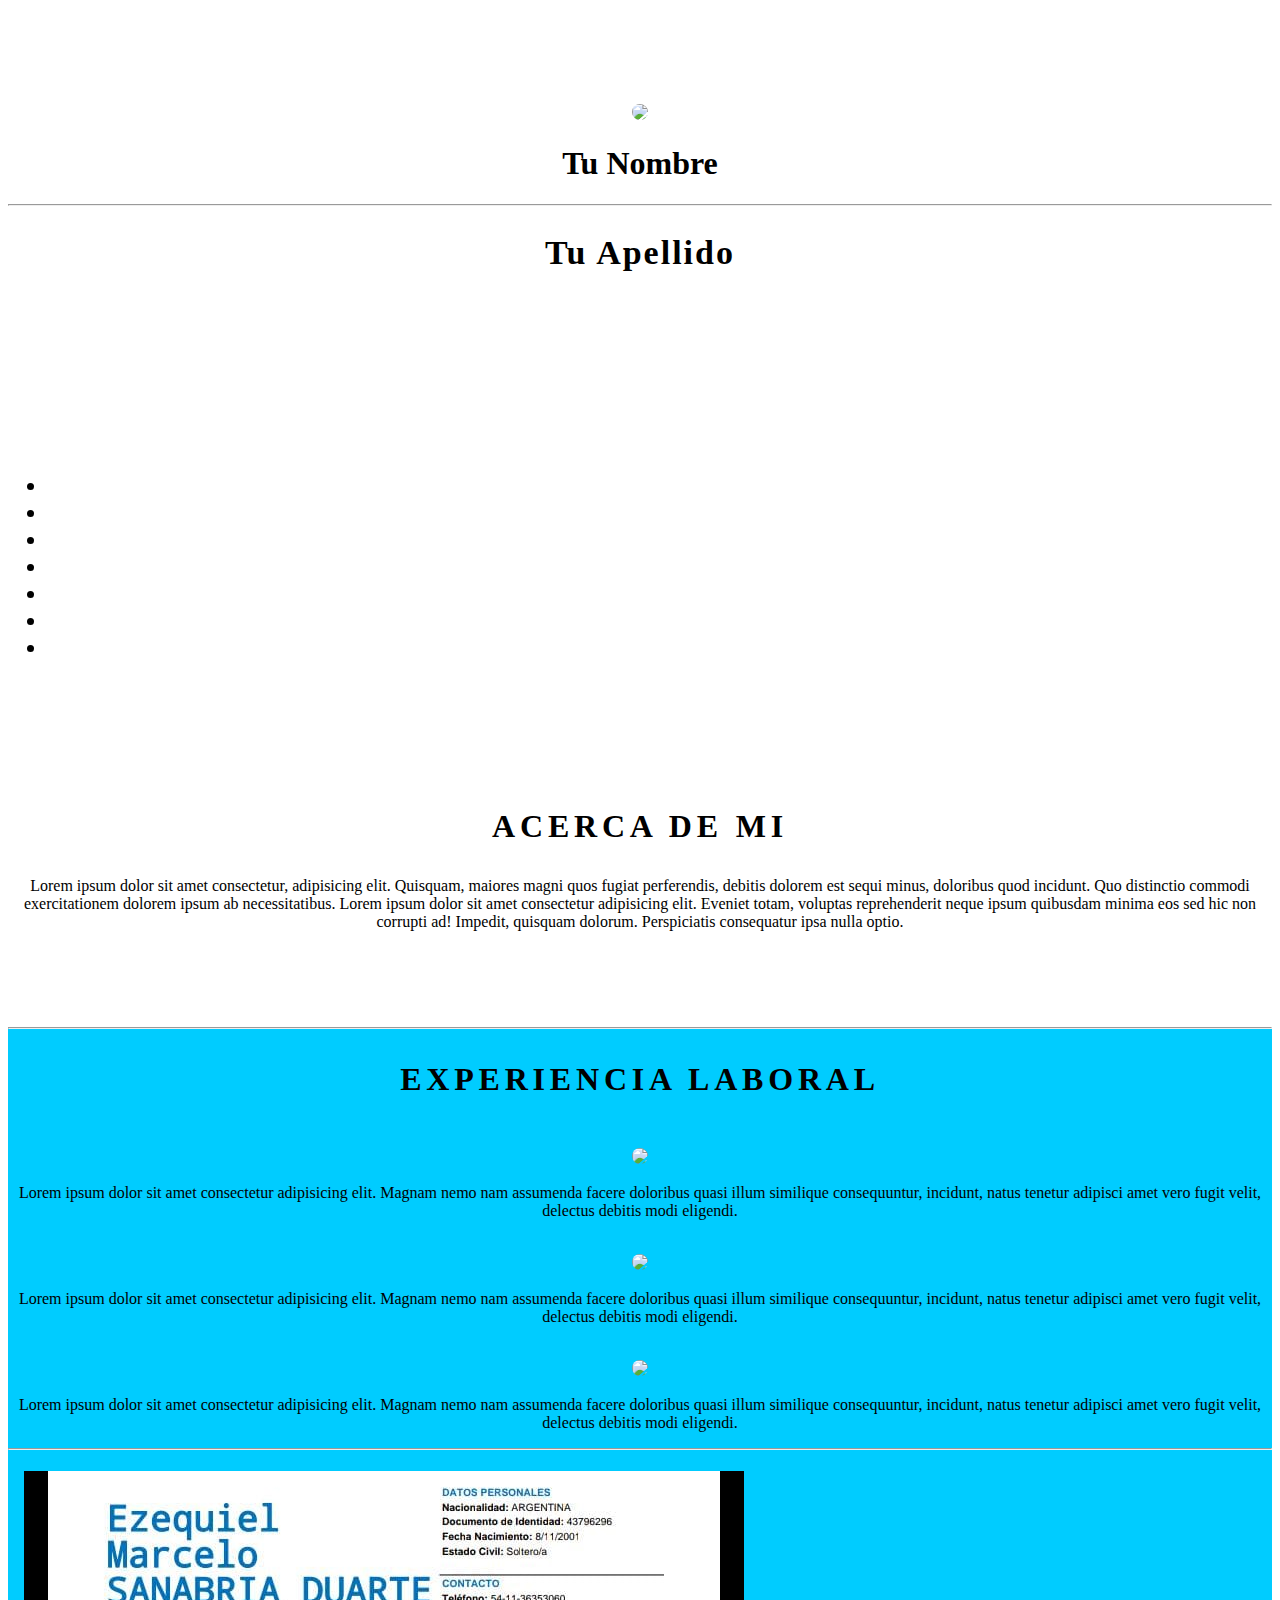
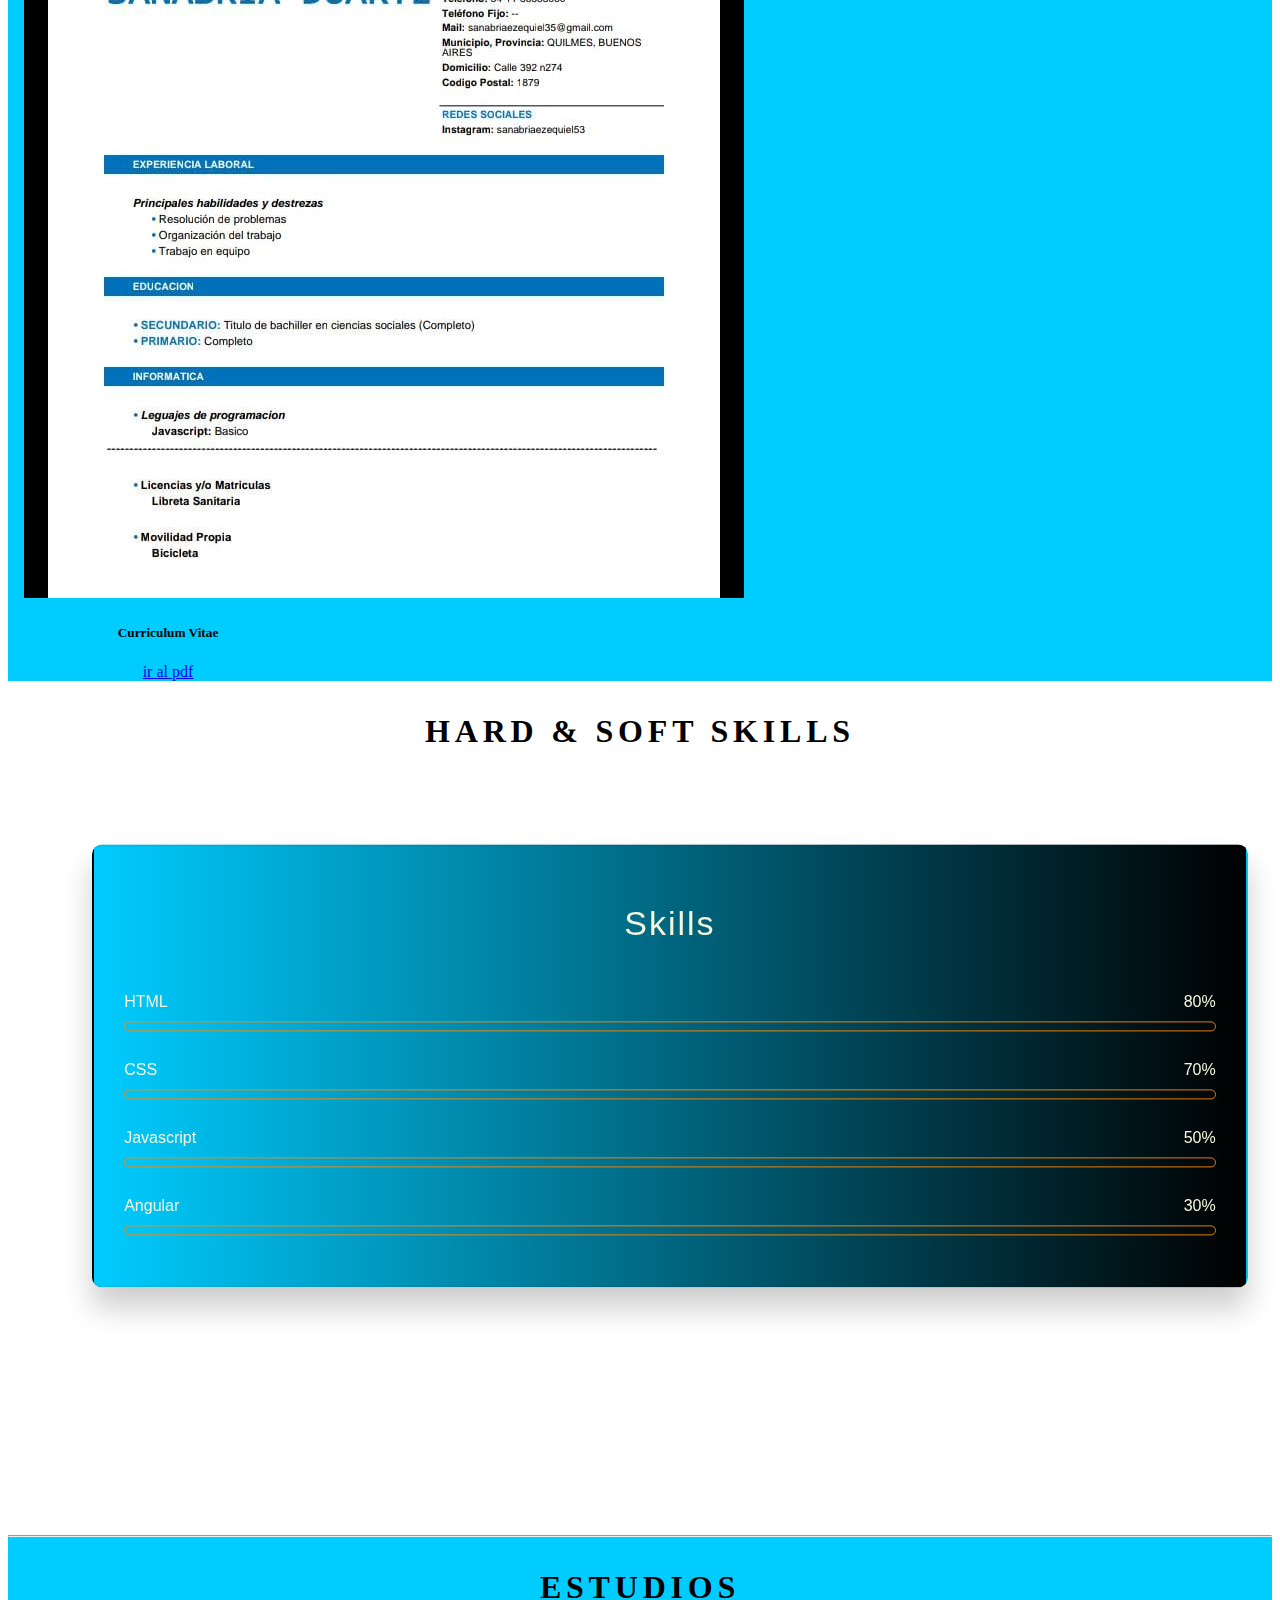
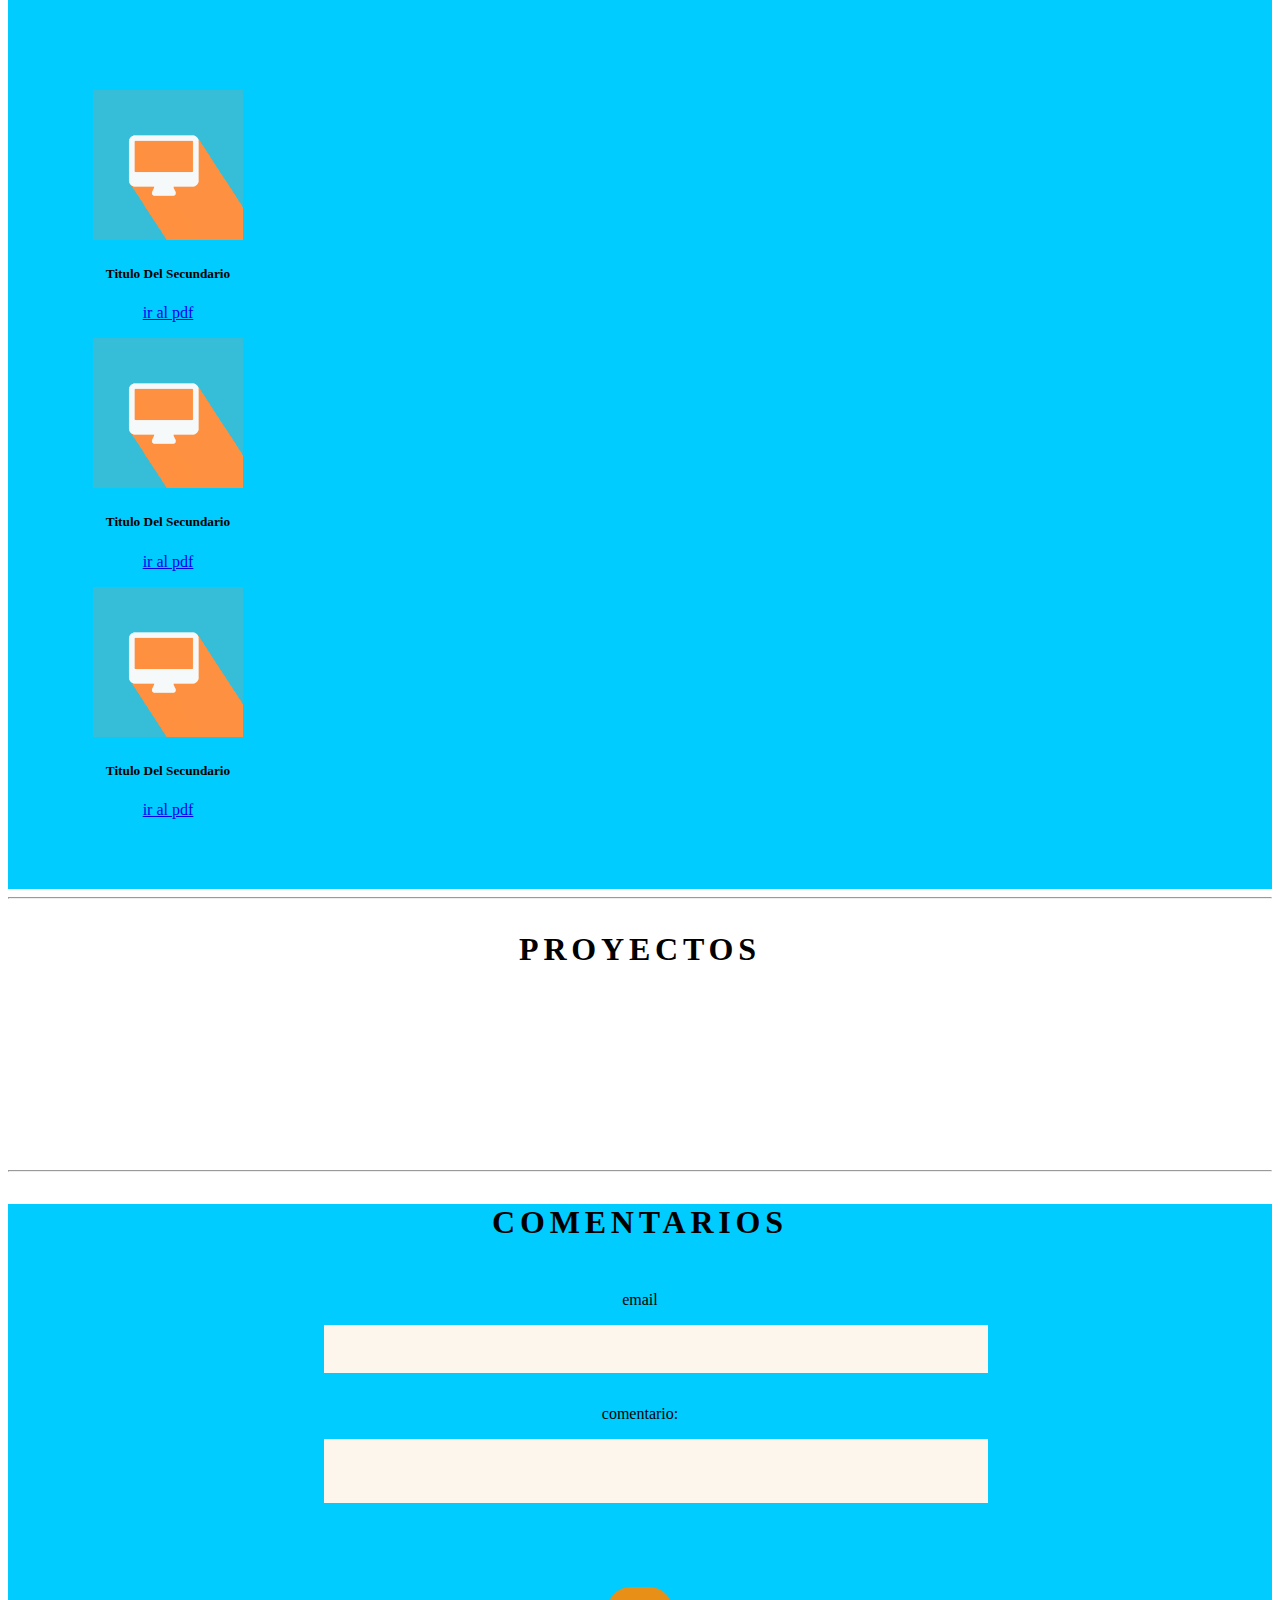
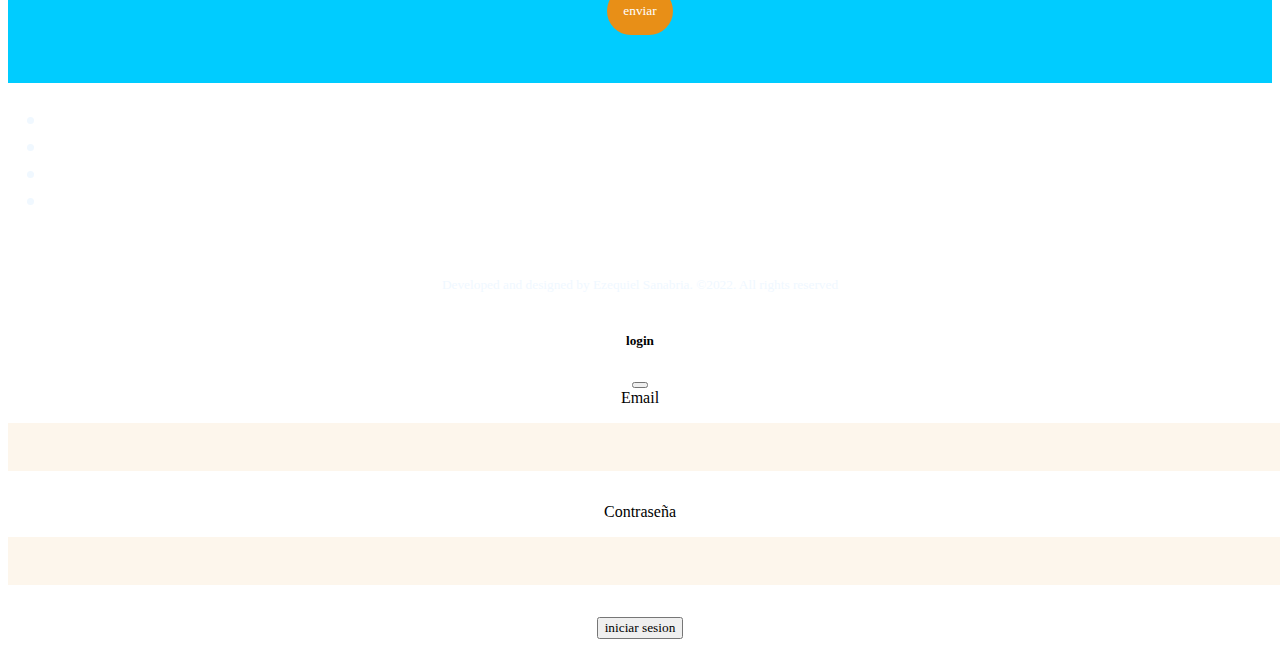
==== carrousel.html @ 1114de6e "agregado de estudios" ====
<!DOCTYPE html>
<html lang="en">

<head>
    <meta charset="UTF-8">
    <meta http-equiv="X-UA-Compatible" content="IE=edge">
    <meta name="viewport" content="width=device-width, initial-scale=1.0">
    <!--insercion-css-->
    <link rel="stylesheet" href="assets/index.css">
    <!--awesome-->
    <script src="https://kit.fontawesome.com/d8eeaf3fd0.js" crossorigin="anonymous"></script>
    <!--bootstrap-->
    <link href="https://cdn.jsdelivr.net/npm/bootstrap@5.2.0/dist/css/bootstrap.min.css" rel="stylesheet"
        integrity="sha384-gH2yIJqKdNHPEq0n4Mqa/HGKIhSkIHeL5AyhkYV8i59U5AR6csBvApHHNl/vI1Bx" crossorigin="anonymous">
    <link rel="stylesheet" href="assets/index.css">
    <title>Document</title>
    <!--fuente-->
    <link href="https://fonts.googleapis.com/css2?family=Playfair+Display&display=swap" rel="stylesheet">
</head>

<body id="root">
    <!--header de la pagina-->

    <header>
        <div class="container-fluid " id="inicio">
            <!--video backgroound-->
            <video autoplay loop muted>
                <source src="assets/img/Person Typing Fast.mp4">
        </div>
        <div class="rounded-circle">
            <img class="circle" src="../maquetado-estatico-prueba/assets/img/perfil.png" height="150rem">
        </div>
        <h1 class="nombre">Tu Nombre</h1>
        <hr>
        <h2 class="desarrollador">Tu Apellido</h2>

    </header>
    <!--barra de navegacion-->
    <nav id="navbar" class=" navbar-dark bg-dark navbar-fixed">
        <div class="container-fluid">
            <a class="logo navbar-brand" href="#">
                <img src="assets/img/logo-argentina.png" alt="" width="100%" height="75">
            </a>
            <button class="navbar-toggler" type="button" data-bs-toggle="collapse"
                data-bs-target="#navbarToggleExternalContent" aria-controls="navbarToggleExternalContent"
                aria-expanded="false" aria-label="Toggle navigation">
                <span class="navbar-toggler-icon"></span>
            </button>
        </div>
    </nav>
    <div class="collapse" id="navbarToggleExternalContent">
        <div class=" color-expand bg-info p-4">
            <ul class="menu lista-group list text-center">
                <!-- Button trigger modal -->
                <li class="list-group-item"><i class="fa-solid fa-user-lock" type="button" data-bs-toggle="modal"
                        data-bs-target="#exampleModal"></i>
                </li>
                <li class=" list-group-item"><a href="#Perfil"> Perfil </a></li>
                <li class="list-group-item"><a href="#Experiencia"> Experiencia Laboral </a></li>
                <li class="list-group-item"><a href="#Estudios"> Estudios </a></li>
                <li class="list-group-item"><a href="#Skills"> Hard & Soft Skills </a></li>
                <li class="list-group-item"><a href="#Proyectos"> Proyectos </a></li>
                <li class="list-group-item"><a href="#Comentarios"> Contactos </a></li>
            </ul>
        </div>
    </div>
    <br><br><br><br><br>

    <!--secciones de la pagina-->
    <main>
        <section id="Perfil">
            <h3><b>acerca de mi</b></h3>
            <p>Lorem ipsum dolor sit amet consectetur, adipisicing elit. Quisquam, maiores magni quos
                fugiat perferendis, debitis dolorem est sequi minus, doloribus quod incidunt.
                Quo distinctio commodi exercitationem dolorem ipsum ab necessitatibus.
                Lorem ipsum dolor sit amet consectetur adipisicing elit. Eveniet totam, voluptas
                reprehenderit neque ipsum quibusdam minima eos
                sed hic non corrupti ad! Impedit, quisquam dolorum. Perspiciatis consequatur ipsa nulla optio.</p>
        </section>
        <br><br><br><br>
        <section id="Experiencia">
            <hr>
            <h3><b>Experiencia Laboral</b></h3>
            <br>
            <div class="container">
                <div class="row">
                    <div class="col-2">
                        <div class=" logo rounded-circle">
                            <img class="circle" src="../maquetado-estatico-prueba/assets/img/perfil.png"
                                height="100rem">
                        </div>
                    </div>
                    <div class="col-10">
                        <p>Lorem ipsum dolor sit amet consectetur adipisicing elit. Magnam nemo nam assumenda facere
                            doloribus
                            quasi illum similique consequuntur,
                            incidunt, natus tenetur adipisci amet vero fugit velit, delectus debitis modi eligendi.</p>
                    </div>
                </div>
                <br>
                <div class="row">
                    <div class="col-2">
                        <div class=" logo rounded-circle">
                            <img class="circle" src="../maquetado-estatico-prueba/assets/img/perfil.png"
                                height="100rem">
                        </div>
                    </div>
                    <div class="col-10">
                        <p>Lorem ipsum dolor sit amet consectetur adipisicing elit. Magnam nemo nam assumenda facere
                            doloribus
                            quasi illum similique consequuntur,
                            incidunt, natus tenetur adipisci amet vero fugit velit, delectus debitis modi eligendi.</p>
                    </div>
                </div>
                <br>
                <div class="row">
                    <div class="col-2">
                        <div class=" logo rounded-circle">
                            <img class="circle" src="../maquetado-estatico-prueba/assets/img/perfil.png"
                                height="100rem">
                        </div>
                    </div>
                    <div class="col-10">
                        <p>Lorem ipsum dolor sit amet consectetur adipisicing elit. Magnam nemo nam assumenda facere
                            doloribus
                            quasi illum similique consequuntur,
                            incidunt, natus tenetur adipisci amet vero fugit velit, delectus debitis modi eligendi.</p>
                    </div>
                </div>
            </div>
            <hr>
            <div class="row">
                <div class="col-5"><h4></h4></div>
                <div class="col-4">
                    <div class="card" style="width: 18rem;">
                        <img src="assets/img/WhatsApp Image 2022-08-24 at 2.24.16 AM.jpeg" class="card-img-top" alt="...">
                        <div class="card-body">
                            <h5 class="card-title"><b>Curriculum Vitae</b></h5>
                            <p class="card-text"></p>
                            <a href="assets/img/DescargaPdf.pdf" class="btn btn-primary">ir al pdf</a>
                        </div>
                    </div>
                </div>
                <div class="col-3"></div>
            </div>
            </div>
        </section>
        <section id="Skills">
            <h3><b>Hard & Soft Skills</b></h3>
            <!--barras de skill-->
            <div class="caja-padre">
                <div class="contenedor">
                    <h2>Skills</h2>
                    <div class="skills">
                        <div class="detalles">
                            <span>HTML</span>
                            <span>80%</span>
                        </div>
                        <div class="menu-bar">
                            <div id="html-menu"></div>
                        </div>
                    </div>

                    <div class="skills">
                        <div class="detalles">
                            <span>CSS</span>
                            <span>70%</span>
                        </div>
                        <div class="menu-bar">
                            <div id="css-menu"></div>
                        </div>
                    </div>
                    <div class="skills">
                        <div class="detalles">
                            <span>Javascript</span>
                            <span>50%</span>
                        </div>
                        <div class="menu-bar">
                            <div id="js-menu"></div>
                        </div>
                    </div>
                    <div class="skills">
                        <div class="detalles">
                            <span>Angular</span>

                            <span>30%</span>
                        </div>
                        <div class="menu-bar">
                            <div id="angular-menu"></div>
                        </div>
                    </div>
                </div>
            </div>
            <!--termina barra de skills-->
            <br>
        </section>
        <section id="Estudios">
            <hr>
            <h3><b>Estudios</b></h3><br><br>

            <div class="container">
                <div class="row">
                    <div class="col-4">
                        <div class="card" style="width: 18rem;">
                            <img src="assets/img/perfil.png" class="card-img-top" alt="...">
                            <div class="card-body">
                                <h5 class="card-title">Titulo Del Secundario</h5>
                                <p class="card-text"></p>
                                <a href="assets/img/DescargaPdf.pdf" class="btn btn-primary">ir al pdf</a>
                            </div>
                        </div>
                    </div>
                    <div class="col-4">
                        <div class="card" style="width: 18rem;">
                            <img src="assets/img/perfil.png" class="card-img-top" alt="...">
                            <div class="card-body">
                                <h5 class="card-title">Titulo Del Secundario</h5>
                                <p class="card-text"></p>
                                <a href="assets/img/DescargaPdf.pdf" class="btn btn-primary">ir al pdf</a>
                            </div>
                        </div>
                    </div>
                    <div class="col-4">
                        <div class="card" style="width: 18rem;">
                            <img src="assets/img/perfil.png" class="card-img-top" alt="...">
                            <div class="card-body">
                                <h5 class="card-title">Titulo Del Secundario</h5>
                                <p class="card-text"></p>
                                <a href="assets/img/DescargaPdf.pdf" class="btn btn-primary">ir al pdf</a>
                            </div>
                        </div>
                    </div>
                </div>
            </div>
          
            <br><br><br>
        </section>

        <section id="Proyectos">
            <hr>
            <h3><b>Proyectos</b></h3><br><br><br><br><br><br><br><br><br>
            <hr>
        </section>

        <section id="Comentarios">
            <h3><b>comentarios</b></h3>
            <br>

            <form action="https://formspree.io/f/mbjqgnvj" method="post">
                <label class="email text-center ">email
                    <input type="email" name="_replyto">
                </label>
                <label class="mensaje">comentario:
                    <textarea name="massage"></textarea>
                </label>
                <button type="submit">enviar</button>
            </form>

        </section>
    </main>

    <!--footer-->
    <footer class="bg-black">
        <ul class="list-group list-group-horizontal ">
            <li class="list-group-item"><a href="#inicio"><i class="fa-solid fa-house"></i></a></li>
            <li class="list-group-item "><a href="https://www.instagram.com/"><i
                        class="fa-brands fa-instagram fa-lg"></i></a></li>
            <li class="list-group-item "><i class="fa-brands fa-facebook fa-lg"></i></li>
            <li class="list-group-item "><i class="fa-solid fa-envelope "></i></li>
        </ul>
        <br><br> <small>Developed and designed by Ezequiel Sanabria. ©2022. All rights reserved</small> <br><br>
    </footer>

    <!-- Modal -->
    <div class="modal fade" id="exampleModal" tabindex="-1" aria-labelledby="exampleModalLabel" aria-hidden="true">
        <div class="modal-dialog">
            <div class="modal-content">
                <div class="modal-header">
                    <h5 class="modal-login" id="exampleModalLabel">login</h5>
                    <button type="button" class="btn-close" data-bs-dismiss="modal" aria-label="Close"></button>
                </div>
                <div class="modal-body">

                    <!--formulario-->
                    <form>
                        <div class="mb-3">
                            <label for="exampleInputEmail1" class="form-label">Email</label>
                            <input type="email" class="form-control" id="exampleInputEmail1"
                                aria-describedby="emailHelp">
                        </div>
                        <div class="mb-3">
                            <label for="exampleInputPassword1" class="form-label">Contraseña</label>
                            <input type="password" class="form-control" id="exampleInputPassword1">
                    </form>
                    <!--fin del formulario-->
                </div>
                <div class="modal-footer">
                    <button type="button" class="btn btn-primary">iniciar sesion</button>
                </div>
            </div>
        </div>
    </div>
    <!--termina el modal-->

    <!--javascript-->
    <script src="https://cdn.jsdelivr.net/npm/bootstrap@5.2.0/dist/js/bootstrap.bundle.min.js"
        integrity="sha384-A3rJD856KowSb7dwlZdYEkO39Gagi7vIsF0jrRAoQmDKKtQBHUuLZ9AsSv4jD4Xa"
        crossorigin="anonymous"></script>


</body>

</html>
---- assets/index.css ----
* {
    font-family:  serif;
}

#root{
    text-align: center;
    background-color: rgb(255, 255, 255);
}

header{
    overflow: hidden;
    padding: 6rem 0 3rem;
    position: relative;
}
/*backgroun-img*/
video{
    left: 50%;
   min-height: 100%;
    min-width: 100%;
    opacity: .3;
    position: absolute;
    top: 50%;
    transform: translate(-50%, -50%);
    z-index: 0;

}






/*imagen-de-perfil*/
.circle{
    border-radius: 50%;
}

/*comienzo de nav-bar*/

#navbar div{
    display: flex;
    justify-content: space-between;
}

#navbar button{
    background-color: transparent;
    border: none;
    cursor: pointer;
    font-size: 1.5rem;
    margin: 0.7rem;
    padding: 0.2rem 0.7rem;
}

#navbar button:hover{
    background-color: rgb(0, 204, 255);
    border-radius: 1.5rem;
    border: none;
    cursor: pointer;
    font-size: 1.5rem;
    margin: 0.7rem;
    padding: 0.2rem 0.7rem;
    transition: .5s;

}


li.list-group-item{
    background-color: transparent;
    border: none;
}

i.fa-solid.fa-user-lock:hover{

    transition: transform .3s ease-in-out;
    transform: scale(1.25);
    color:white
}
i.fa-solid.fa-user:hover {

    transition: transform .3s ease-in-out;
    transform: scale(1.25);
    color: white
}


.menu li a {
    color: white;
    font-size: 1.5rem;
    text-decoration: none;
}


.menu li a:hover{
    color: black;
    background-color: white;
    font-size: 2rem;
    transition: .2s;
    border-radius: 2rem;
    padding: .5rem;
}



/*termina-el-navbar*/

/* barras de skill*/

.caja-padre {
    width: 40%;
    min-width: 590px;
    display: block;
    transform: translate(-50%, -50%);
    margin-left: 30%;
    top: 30%;
    margin-top: 25%;

}

.contenedor {
    width: 185%;
    padding: 30px 30px 50px;
    background: linear-gradient(450deg, rgb(0, 204, 255), rgb(0, 0, 0));
    border: 2px solid rgba(0, 0, 0, 0.06);
    border-radius: 10px;
    box-shadow: 0 20px 30px rgba(0, 0, 0, 0.2);
    backdrop-filter: blur(10px);
}

.contenedor * {
    font-family: 'Segoe UI', Tahoma, Geneva, Verdana, sans-serif;
    color: beige;
    font-weight: 500;
}

h2 {
    margin-bottom: 50px;
    letter-spacing: 2px;
    text-align: center;
    font-size: 34px;
    font-weight: bold;

}

.skills:not(:last-child) {
    margin-bottom: 30px;
}

.detalles {
    width: 100%;
    display: flex;
    justify-content: space-between;
    margin-bottom: 10px;

}

.menu-bar {
    position: relative;
    border: 1px solid rgba(255, 136, 0, 0.911);
    border-radius: 20px;

}

.menu-bar div {
    position: relative;
    width: 0;
    height: 8px;
    border-radius: 10px;
    background-color: rgba(255, 136, 0, 0.911);
}

/*animacion*/

#html-menu {
    animation: html-barra 2s forwards;
}

@keyframes html-barra {
    100% {
        width: 80%;
    }
}

#css-menu {
    animation: css-barra 2s forwards;

}


@keyframes css-barra {
    100% {
        width: 70%;
    }
}

#js-menu {
    animation: js-barra 2s forwards;

}


@keyframes js-barra {
    100% {
        width: 50%;
    }
}

#angular-menu {
    animation: angular-barra 2s forwards;

}


@keyframes angular-barra {
    100% {
        width: 30%;
    }
}

/*termiba barras de skills*/


/*seccion de experiencia laboral*/
section#Experiencia{
    background: rgb(0, 204, 255);
}

/*termina la seccion de experiencia laboral*/

/*Estudios*/
.card{
    border-radius: 1rem;
    margin: 1rem;
}

.card-body{
    border-radius: 1rem;
}
/*fin de estudios*/

section#Estudios{
    background:rgb(0, 204, 255);
}

/*area-de-contacto*/
h3{
    text-transform: uppercase;
    letter-spacing: .3rem;
    font-size: 2rem;
}


form label{
    display: block;
    margin: 0 auto;
}


textarea{
    resize:none;
}

form button{
    background-color: rgba(255, 136, 0, 0.911);
    border:none;
    border-radius: 3rem;
    color: white;
    cursor: pointer;
    margin: 3rem;
    padding: 1rem;
    position: absolut;
}

form button:hover {
    transition: transform .3s ease-in-out;
    transform: scale(1.10);
}

#Comentarios{
background-color: rgb(0, 204, 255);
}
form label{
    display: block;
    margin: auto;
    width: 50%;
}

input,input:focus,textarea,textarea:focus{
    background-color: rgb(253, 246, 236);
    border: none;
    box-shadow: none;
    cursor: pointer;
    margin: 1rem 0 2rem;
    padding: 1rem;
    width: 100%;
    color: black;
}

/*termina el area de contactos*/


footer{
    color: aliceblue;
}


/*redes sociales*/

ul{
    font-size: 1.5rem;
}
ul.list-group.list-group-horizontal {
    --bs-list-group-bg: transparent;
    --bs-list-group-border-width: 0;
}

i.fa-solid.fa-house:hover{
    transition: transform 0.3s ease-in-out;
    transform: scale(1.25);
    color: aliceblue;
}

i.fa-brands.fa-facebook.fa-lg:hover {
    transition: transform 0.3s ease-in-out;
    transform: scale(1.25);
    color: aliceblue;
}

i.fa-brands.fa-instagram.fa-lg:hover {
    transition: transform 0.3s ease-in-out;
    transform: scale(1.25);
    color: aliceblue;
}

i.fa-solid.fa-envelope:hover {
    transition: transform 0.3s ease-in-out;
    transform: scale(1.25);
    color: aliceblue;
}




i.fa-solid.fa-user-lock.fa-lg:hover {
    transition: transform 0.3s ease-in-out;
    transform: scale(1.25);
    color: aliceblue;
}
---- assets/index.css ----
* {
    font-family:  serif;
}

#root{
    text-align: center;
    background-color: rgb(255, 255, 255);
}

header{
    overflow: hidden;
    padding: 6rem 0 3rem;
    position: relative;
}
/*backgroun-img*/
video{
    left: 50%;
   min-height: 100%;
    min-width: 100%;
    opacity: .3;
    position: absolute;
    top: 50%;
    transform: translate(-50%, -50%);
    z-index: 0;

}






/*imagen-de-perfil*/
.circle{
    border-radius: 50%;
}

/*comienzo de nav-bar*/

#navbar div{
    display: flex;
    justify-content: space-between;
}

#navbar button{
    background-color: transparent;
    border: none;
    cursor: pointer;
    font-size: 1.5rem;
    margin: 0.7rem;
    padding: 0.2rem 0.7rem;
}

#navbar button:hover{
    background-color: rgb(0, 204, 255);
    border-radius: 1.5rem;
    border: none;
    cursor: pointer;
    font-size: 1.5rem;
    margin: 0.7rem;
    padding: 0.2rem 0.7rem;
    transition: .5s;

}


li.list-group-item{
    background-color: transparent;
    border: none;
}

i.fa-solid.fa-user-lock:hover{

    transition: transform .3s ease-in-out;
    transform: scale(1.25);
    color:white
}
i.fa-solid.fa-user:hover {

    transition: transform .3s ease-in-out;
    transform: scale(1.25);
    color: white
}


.menu li a {
    color: white;
    font-size: 1.5rem;
    text-decoration: none;
}


.menu li a:hover{
    color: black;
    background-color: white;
    font-size: 2rem;
    transition: .2s;
    border-radius: 2rem;
    padding: .5rem;
}



/*termina-el-navbar*/

/* barras de skill*/

.caja-padre {
    width: 40%;
    min-width: 590px;
    display: block;
    transform: translate(-50%, -50%);
    margin-left: 30%;
    top: 30%;
    margin-top: 25%;

}

.contenedor {
    width: 185%;
    padding: 30px 30px 50px;
    background: linear-gradient(450deg, rgb(0, 204, 255), rgb(0, 0, 0));
    border: 2px solid rgba(0, 0, 0, 0.06);
    border-radius: 10px;
    box-shadow: 0 20px 30px rgba(0, 0, 0, 0.2);
    backdrop-filter: blur(10px);
}

.contenedor * {
    font-family: 'Segoe UI', Tahoma, Geneva, Verdana, sans-serif;
    color: beige;
    font-weight: 500;
}

h2 {
    margin-bottom: 50px;
    letter-spacing: 2px;
    text-align: center;
    font-size: 34px;
    font-weight: bold;

}

.skills:not(:last-child) {
    margin-bottom: 30px;
}

.detalles {
    width: 100%;
    display: flex;
    justify-content: space-between;
    margin-bottom: 10px;

}

.menu-bar {
    position: relative;
    border: 1px solid rgba(255, 136, 0, 0.911);
    border-radius: 20px;

}

.menu-bar div {
    position: relative;
    width: 0;
    height: 8px;
    border-radius: 10px;
    background-color: rgba(255, 136, 0, 0.911);
}

/*animacion*/

#html-menu {
    animation: html-barra 2s forwards;
}

@keyframes html-barra {
    100% {
        width: 80%;
    }
}

#css-menu {
    animation: css-barra 2s forwards;

}


@keyframes css-barra {
    100% {
        width: 70%;
    }
}

#js-menu {
    animation: js-barra 2s forwards;

}


@keyframes js-barra {
    100% {
        width: 50%;
    }
}

#angular-menu {
    animation: angular-barra 2s forwards;

}


@keyframes angular-barra {
    100% {
        width: 30%;
    }
}

/*termiba barras de skills*/


/*seccion de experiencia laboral*/
section#Experiencia{
    background: rgb(0, 204, 255);
}

/*termina la seccion de experiencia laboral*/

/*Estudios*/
.card{
    border-radius: 1rem;
    margin: 1rem;
}

.card-body{
    border-radius: 1rem;
}
/*fin de estudios*/

section#Estudios{
    background:rgb(0, 204, 255);
}

/*area-de-contacto*/
h3{
    text-transform: uppercase;
    letter-spacing: .3rem;
    font-size: 2rem;
}


form label{
    display: block;
    margin: 0 auto;
}


textarea{
    resize:none;
}

form button{
    background-color: rgba(255, 136, 0, 0.911);
    border:none;
    border-radius: 3rem;
    color: white;
    cursor: pointer;
    margin: 3rem;
    padding: 1rem;
    position: absolut;
}

form button:hover {
    transition: transform .3s ease-in-out;
    transform: scale(1.10);
}

#Comentarios{
background-color: rgb(0, 204, 255);
}
form label{
    display: block;
    margin: auto;
    width: 50%;
}

input,input:focus,textarea,textarea:focus{
    background-color: rgb(253, 246, 236);
    border: none;
    box-shadow: none;
    cursor: pointer;
    margin: 1rem 0 2rem;
    padding: 1rem;
    width: 100%;
    color: black;
}

/*termina el area de contactos*/


footer{
    color: aliceblue;
}


/*redes sociales*/

ul{
    font-size: 1.5rem;
}
ul.list-group.list-group-horizontal {
    --bs-list-group-bg: transparent;
    --bs-list-group-border-width: 0;
}

i.fa-solid.fa-house:hover{
    transition: transform 0.3s ease-in-out;
    transform: scale(1.25);
    color: aliceblue;
}

i.fa-brands.fa-facebook.fa-lg:hover {
    transition: transform 0.3s ease-in-out;
    transform: scale(1.25);
    color: aliceblue;
}

i.fa-brands.fa-instagram.fa-lg:hover {
    transition: transform 0.3s ease-in-out;
    transform: scale(1.25);
    color: aliceblue;
}

i.fa-solid.fa-envelope:hover {
    transition: transform 0.3s ease-in-out;
    transform: scale(1.25);
    color: aliceblue;
}




i.fa-solid.fa-user-lock.fa-lg:hover {
    transition: transform 0.3s ease-in-out;
    transform: scale(1.25);
    color: aliceblue;
}
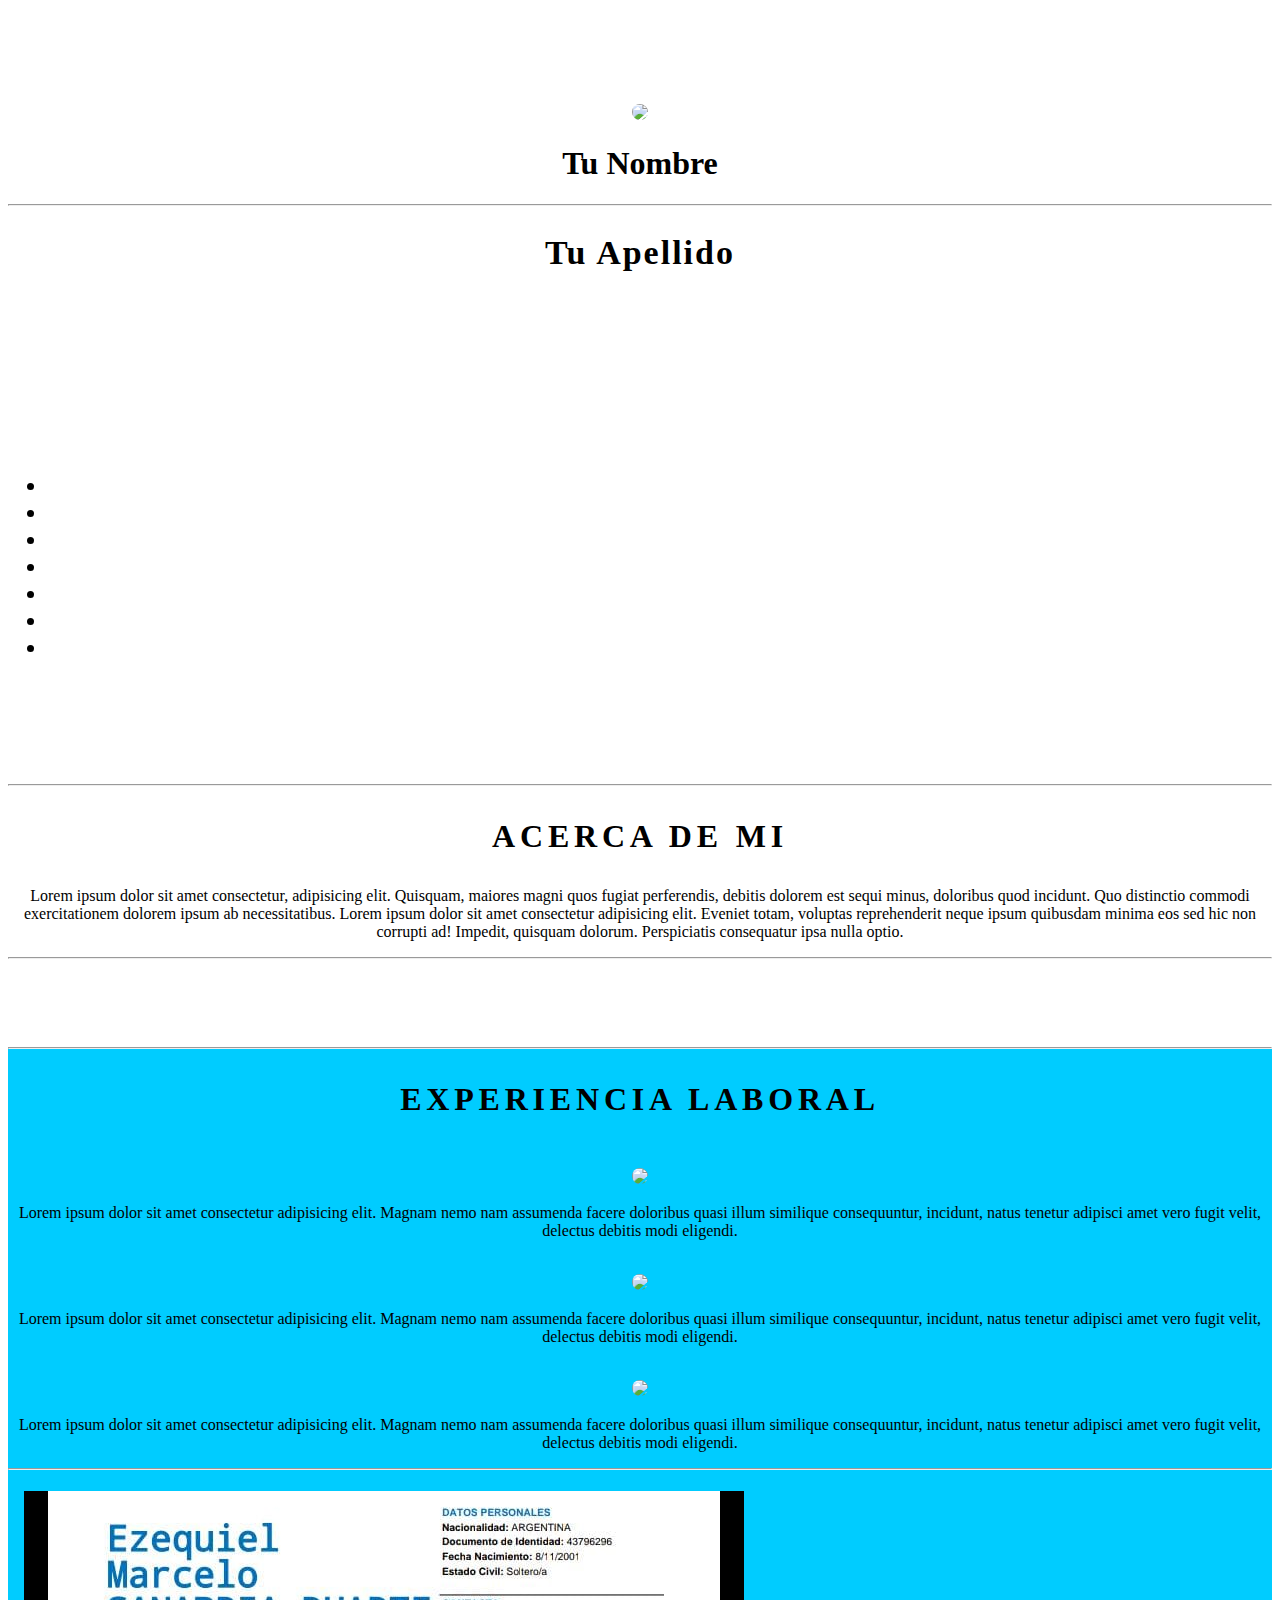
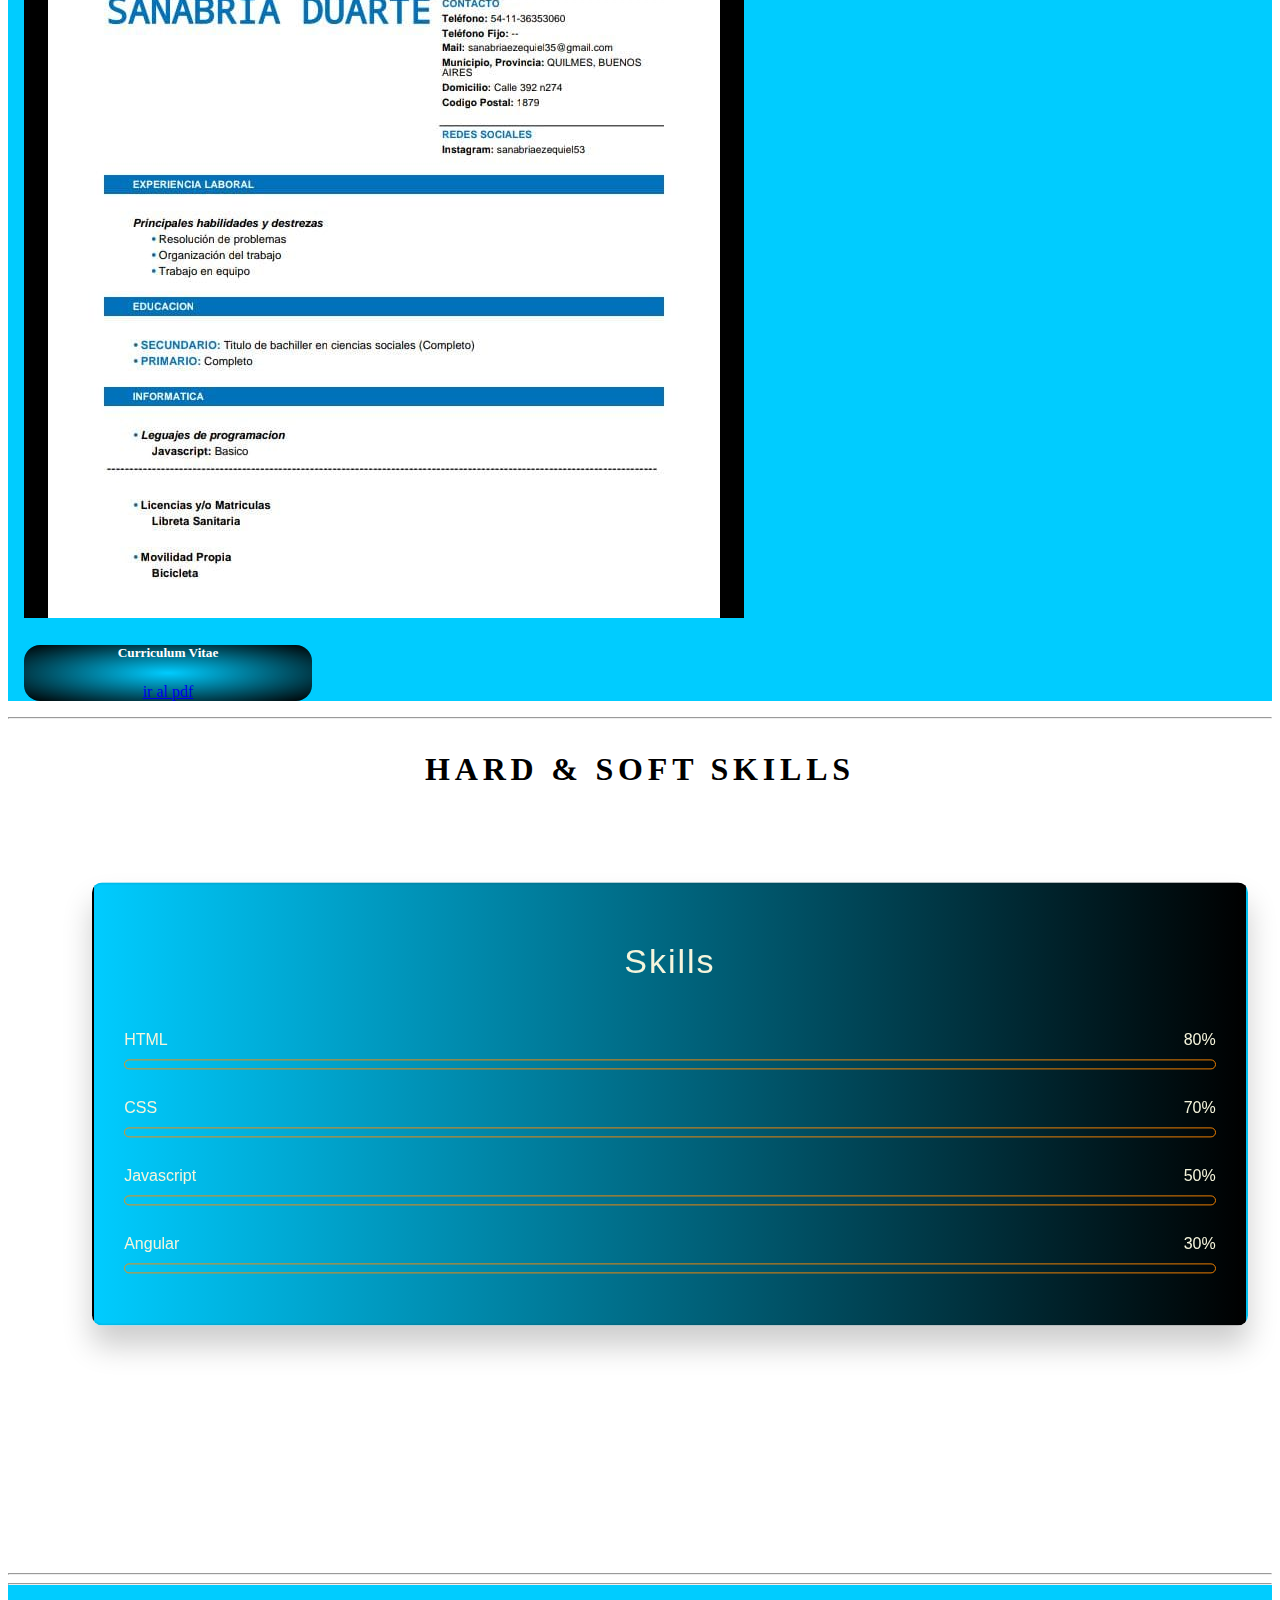
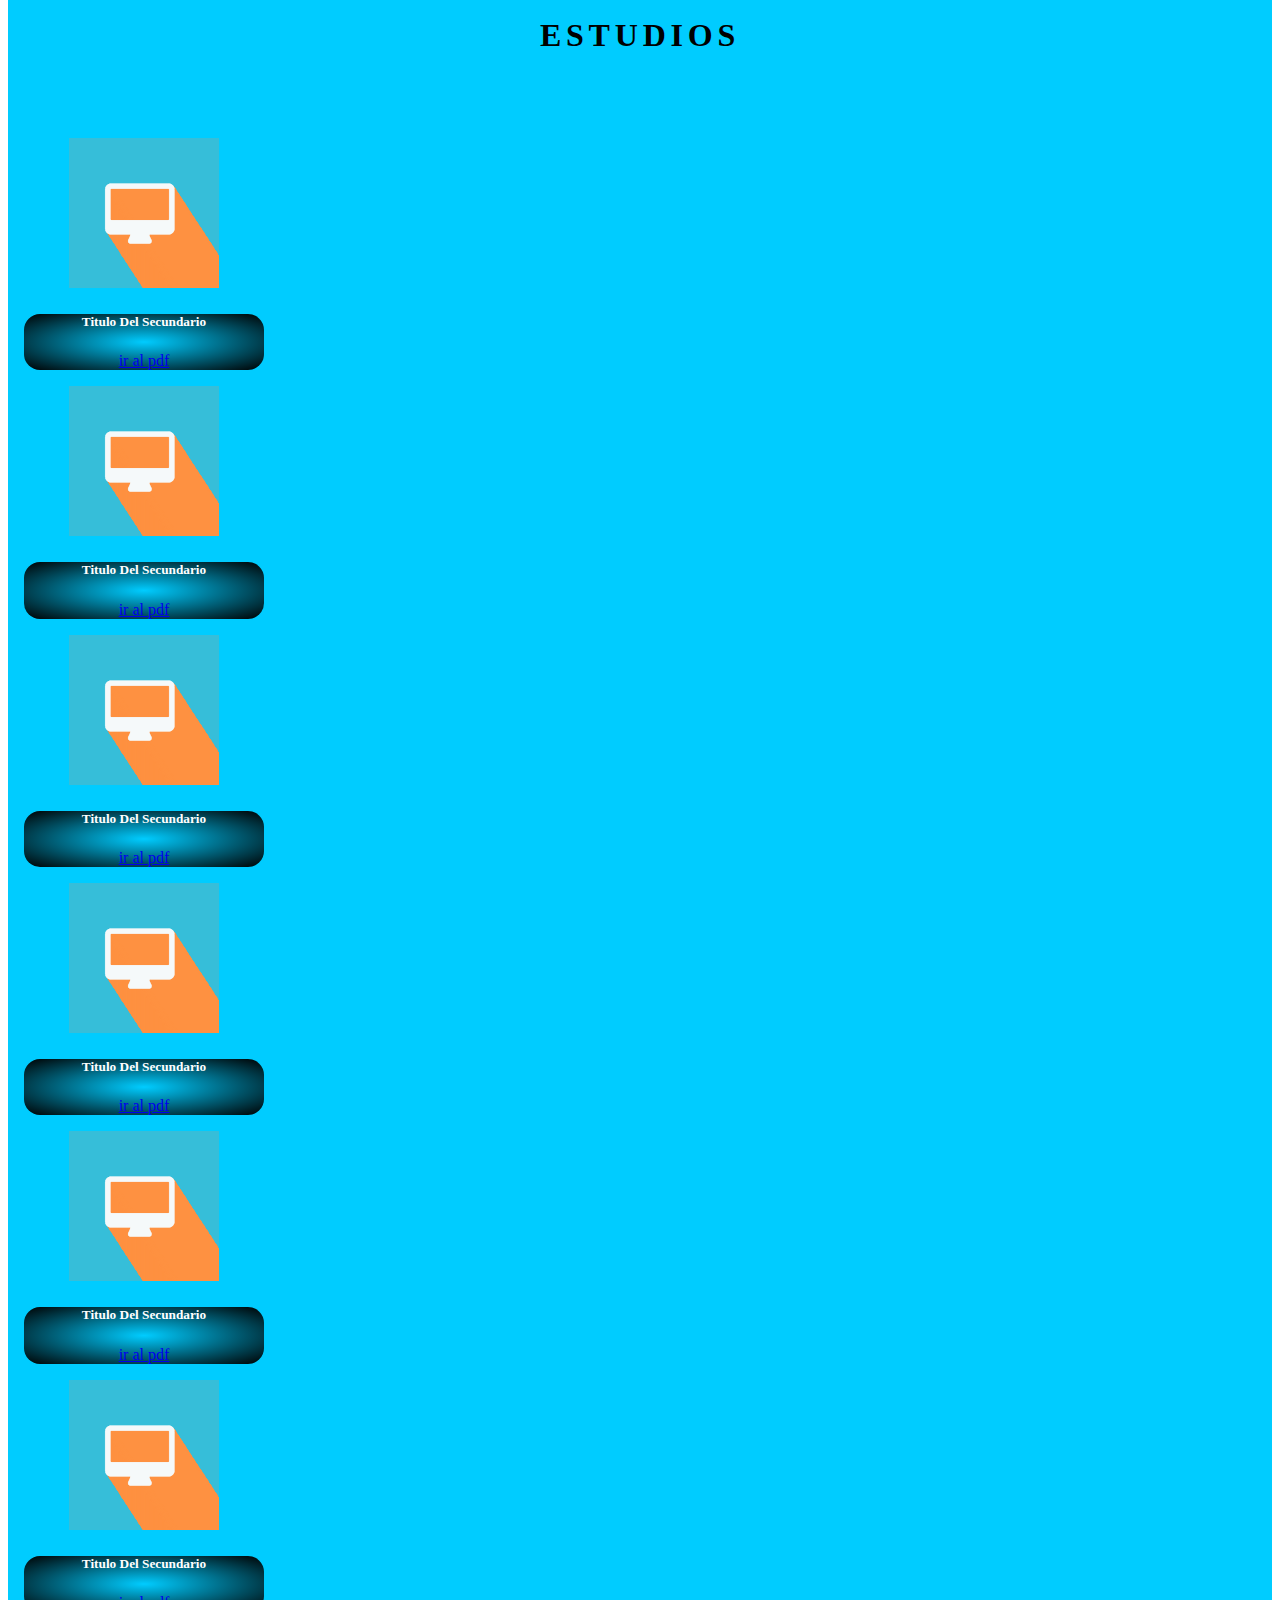
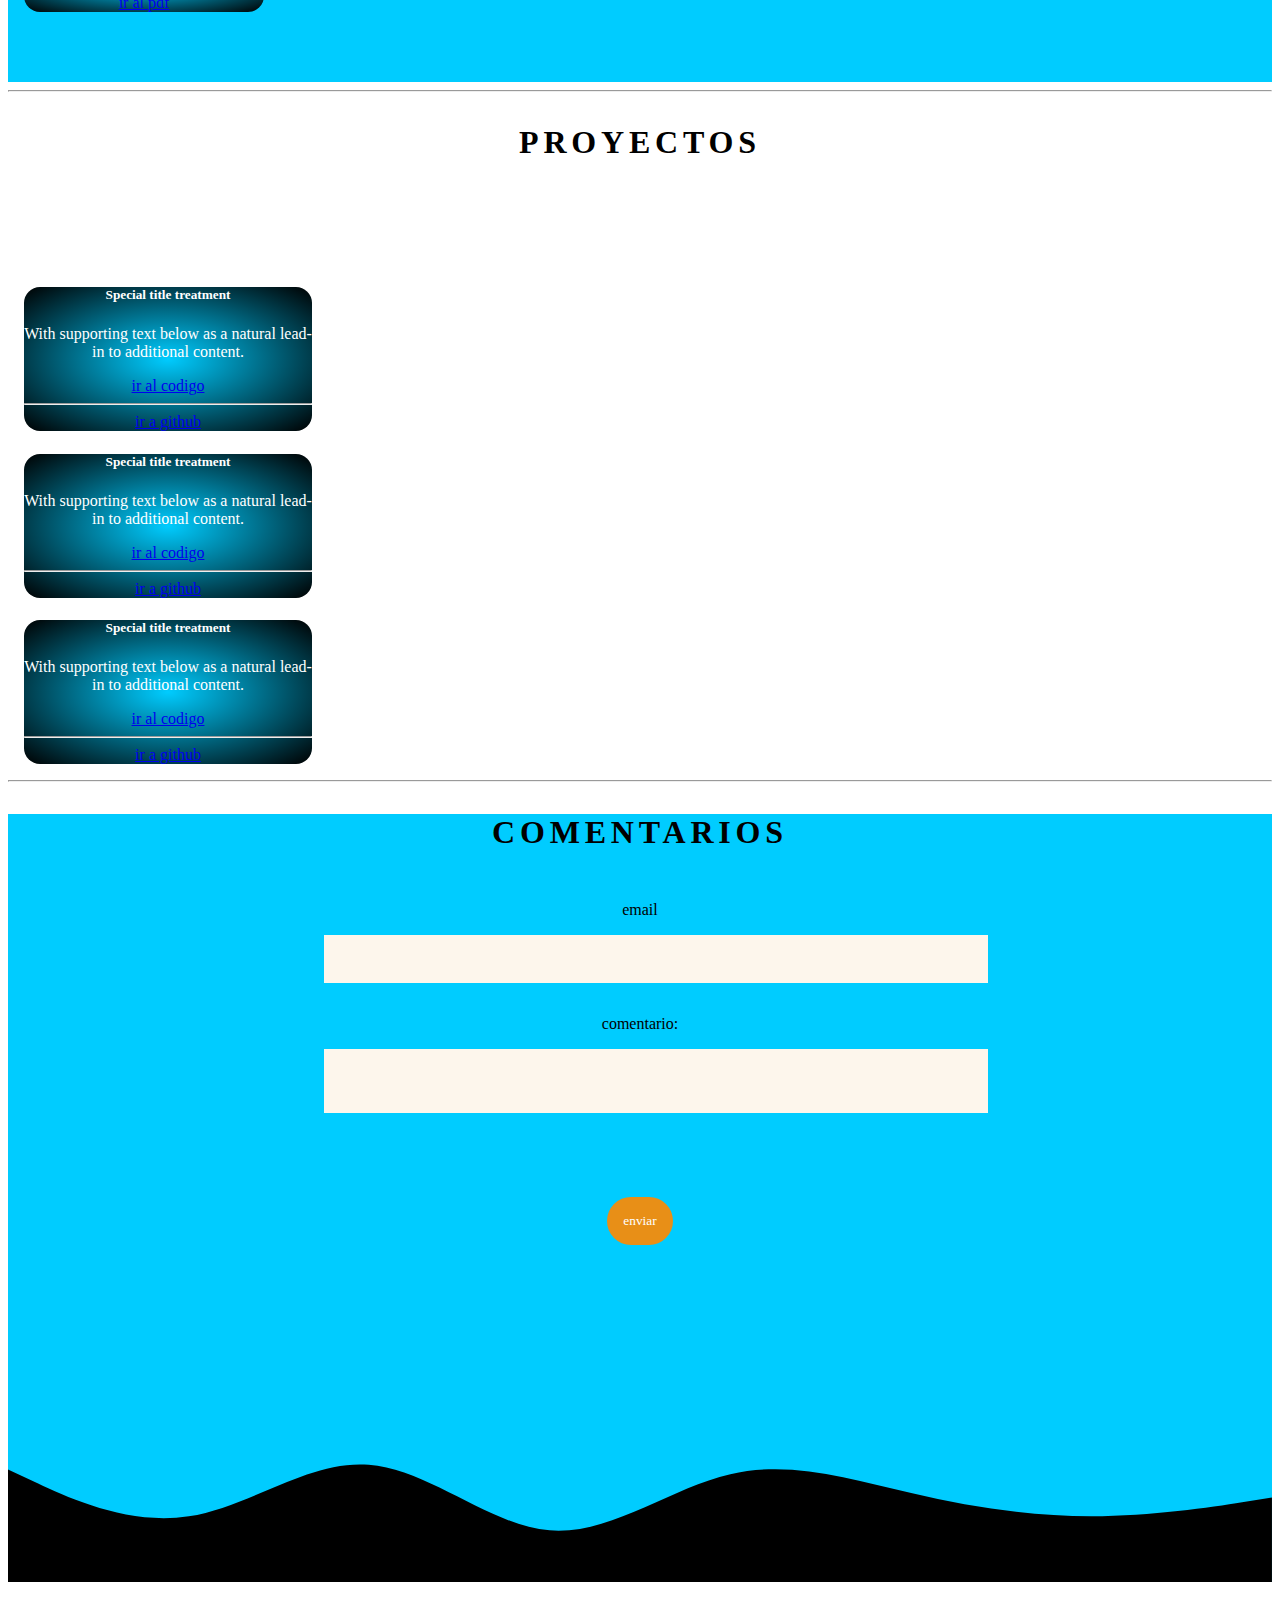
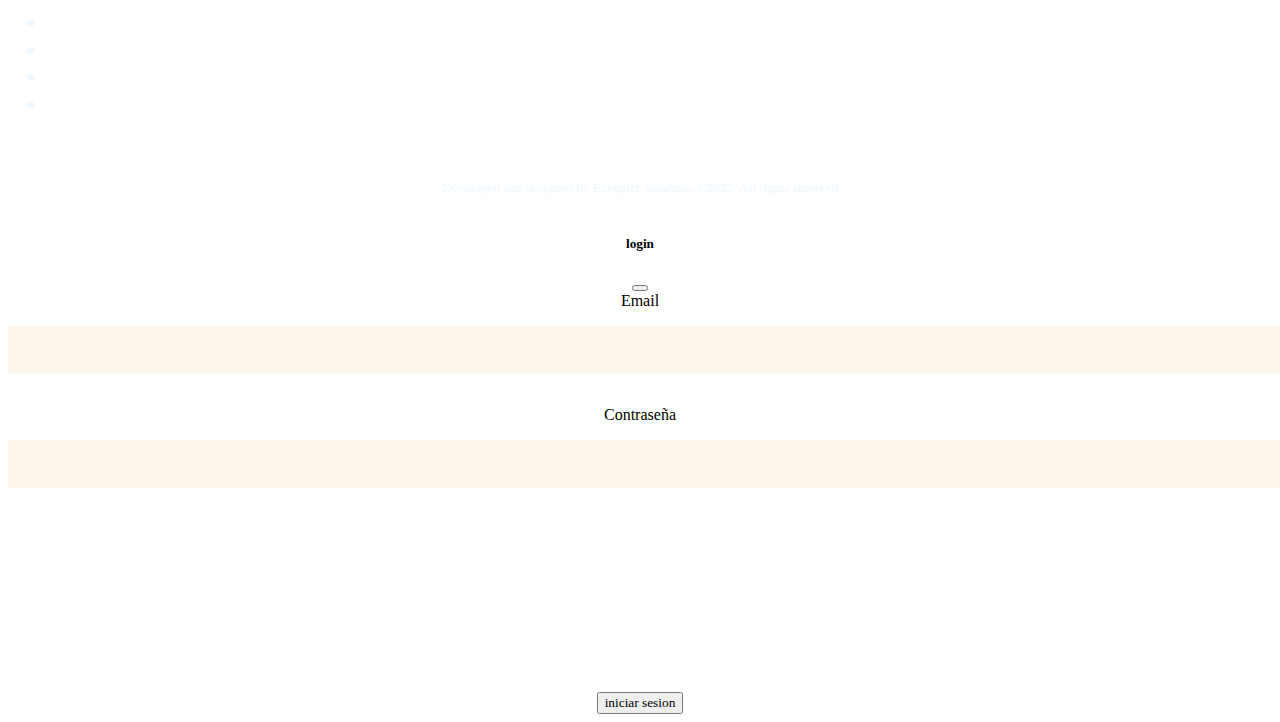
==== commit ed6e3f41: "final del maquetado" ====
--- a/carrousel.html
+++ b/carrousel.html
@@ -13,7 +13,7 @@
     <link href="https://cdn.jsdelivr.net/npm/bootstrap@5.2.0/dist/css/bootstrap.min.css" rel="stylesheet"
         integrity="sha384-gH2yIJqKdNHPEq0n4Mqa/HGKIhSkIHeL5AyhkYV8i59U5AR6csBvApHHNl/vI1Bx" crossorigin="anonymous">
     <link rel="stylesheet" href="assets/index.css">
-    <title>Document</title>
+    <title>Carrousel</title>
     <!--fuente-->
     <link href="https://fonts.googleapis.com/css2?family=Playfair+Display&display=swap" rel="stylesheet">
 </head>
@@ -69,6 +69,7 @@
     <!--secciones de la pagina-->
     <main>
         <section id="Perfil">
+            <hr>
             <h3><b>acerca de mi</b></h3>
             <p>Lorem ipsum dolor sit amet consectetur, adipisicing elit. Quisquam, maiores magni quos
                 fugiat perferendis, debitis dolorem est sequi minus, doloribus quod incidunt.
@@ -76,6 +77,7 @@
                 Lorem ipsum dolor sit amet consectetur adipisicing elit. Eveniet totam, voluptas
                 reprehenderit neque ipsum quibusdam minima eos
                 sed hic non corrupti ad! Impedit, quisquam dolorum. Perspiciatis consequatur ipsa nulla optio.</p>
+                <hr>
         </section>
         <br><br><br><br>
         <section id="Experiencia">
@@ -130,22 +132,23 @@
             </div>
             <hr>
             <div class="row">
-                <div class="col-5"><h4></h4></div>
+                <div class="col-4"><h4></h4></div>
                 <div class="col-4">
                     <div class="card" style="width: 18rem;">
                         <img src="assets/img/WhatsApp Image 2022-08-24 at 2.24.16 AM.jpeg" class="card-img-top" alt="...">
                         <div class="card-body">
                             <h5 class="card-title"><b>Curriculum Vitae</b></h5>
                             <p class="card-text"></p>
-                            <a href="assets/img/DescargaPdf.pdf" class="btn btn-primary">ir al pdf</a>
-                        </div>
-                    </div>
-                </div>
-                <div class="col-3"></div>
+                            <a href="assets/img/DescargaPdf.pdf" class="btn btn-secondary">ir al pdf</a>
+                        </div>
+                    </div>
+                </div>
+                <div class="col-4"></div>
             </div>
             </div>
         </section>
         <section id="Skills">
+            <hr>
             <h3><b>Hard & Soft Skills</b></h3>
             <!--barras de skill-->
             <div class="caja-padre">
@@ -193,6 +196,7 @@
             </div>
             <!--termina barra de skills-->
             <br>
+            <hr>
         </section>
         <section id="Estudios">
             <hr>
@@ -201,32 +205,64 @@
             <div class="container">
                 <div class="row">
                     <div class="col-4">
-                        <div class="card" style="width: 18rem;">
-                            <img src="assets/img/perfil.png" class="card-img-top" alt="...">
-                            <div class="card-body">
-                                <h5 class="card-title">Titulo Del Secundario</h5>
-                                <p class="card-text"></p>
-                                <a href="assets/img/DescargaPdf.pdf" class="btn btn-primary">ir al pdf</a>
-                            </div>
-                        </div>
-                    </div>
-                    <div class="col-4">
-                        <div class="card" style="width: 18rem;">
-                            <img src="assets/img/perfil.png" class="card-img-top" alt="...">
-                            <div class="card-body">
-                                <h5 class="card-title">Titulo Del Secundario</h5>
-                                <p class="card-text"></p>
-                                <a href="assets/img/DescargaPdf.pdf" class="btn btn-primary">ir al pdf</a>
-                            </div>
-                        </div>
-                    </div>
-                    <div class="col-4">
-                        <div class="card" style="width: 18rem;">
-                            <img src="assets/img/perfil.png" class="card-img-top" alt="...">
-                            <div class="card-body">
-                                <h5 class="card-title">Titulo Del Secundario</h5>
-                                <p class="card-text"></p>
-                                <a href="assets/img/DescargaPdf.pdf" class="btn btn-primary">ir al pdf</a>
+                        <div class="card" style="width: 15rem;">
+                            <img src="assets/img/perfil.png" class="card-img-top" alt="...">
+                            <div class="card-body">
+                                <h5 class="card-title">Titulo Del Secundario</h5>
+                                <p class="card-text"></p>
+                                <a href="assets/img/DescargaPdf.pdf" class="btn btn-secondary">ir al pdf</a>
+                            </div>
+                        </div>
+                    </div>
+                    <div class="col-4">
+                        <div class="card" style="width: 15rem;">
+                            <img src="assets/img/perfil.png" class="card-img-top" alt="...">
+                            <div class="card-body">
+                                <h5 class="card-title">Titulo Del Secundario</h5>
+                                <p class="card-text"></p>
+                                <a href="assets/img/DescargaPdf.pdf" class="btn btn-secondary">ir al pdf</a>
+                            </div>
+                        </div>
+                    </div>
+                    <div class="col-4">
+                        <div class="card" style="width: 15rem;">
+                            <img src="assets/img/perfil.png" class="card-img-top" alt="...">
+                            <div class="card-body">
+                                <h5 class="card-title">Titulo Del Secundario</h5>
+                                <p class="card-text"></p>
+                                <a href="assets/img/DescargaPdf.pdf" class="btn btn-secondary">ir al pdf</a>
+                            </div>
+                        </div>
+                    </div>
+                </div>
+                <div class="row">
+                    <div class="col-4">
+                        <div class="card" style="width: 15rem;">
+                            <img src="assets/img/perfil.png" class="card-img-top" alt="...">
+                            <div class="card-body">
+                                <h5 class="card-title">Titulo Del Secundario</h5>
+                                <p class="card-text"></p>
+                                <a href="assets/img/DescargaPdf.pdf" class="btn btn-secondary">ir al pdf</a>
+                            </div>
+                        </div>
+                    </div>
+                    <div class="col-4">
+                        <div class="card" style="width: 15rem;">
+                            <img src="assets/img/perfil.png" class="card-img-top" alt="...">
+                            <div class="card-body">
+                                <h5 class="card-title">Titulo Del Secundario</h5>
+                                <p class="card-text"></p>
+                                <a href="assets/img/DescargaPdf.pdf" class="btn btn-secondary">ir al pdf</a>
+                            </div>
+                        </div>
+                    </div>
+                    <div class="col-4">
+                        <div class="card" style="width: 15rem;">
+                            <img src="assets/img/perfil.png" class="card-img-top" alt="...">
+                            <div class="card-body">
+                                <h5 class="card-title">Titulo Del Secundario</h5>
+                                <p class="card-text"></p>
+                                <a href="assets/img/DescargaPdf.pdf" class="btn btn-secondary">ir al pdf</a>
                             </div>
                         </div>
                     </div>
@@ -238,7 +274,37 @@
 
         <section id="Proyectos">
             <hr>
-            <h3><b>Proyectos</b></h3><br><br><br><br><br><br><br><br><br>
+            <h3><b>Proyectos</b></h3><br><br><br><br>
+            <div class="card text-center" style="width: 18rem;">
+                <div class="card-body">
+                    <h5 class="card-title">Special title treatment</h5>
+                    <p class="card-text">With supporting text below as a natural lead-in to additional content.</p>
+                    <a href="#" class="btn btn-secondary">ir al codigo</a>
+                    <hr>
+                    <a href="#" class="btn btn-secondary">ir a github</a>
+                    
+                </div>
+            </div>
+            
+            <div class="card text-center" style="width: 18rem;">
+                <div class="card-body">
+                    <h5 class="card-title">Special title treatment</h5>
+                    <p class="card-text">With supporting text below as a natural lead-in to additional content.</p>
+                    <a href="#" class="btn btn-secondary">ir al codigo</a>
+                    <hr>
+                    <a href="#" class="btn btn-secondary">ir a github</a>
+                </div>
+            </div>
+            
+            <div class="card text-center" style="width: 18rem;">
+                <div class="card-body">
+                    <h5 class="card-title">Special title treatment</h5>
+                    <p class="card-text">With supporting text below as a natural lead-in to additional content.</p>
+                    <a href="#" class="btn btn-secondary">ir al codigo</a>
+                    <hr>
+                    <a href="#" class="btn btn-secondary">ir a github</a>
+                </div>
+            </div>
             <hr>
         </section>
 
@@ -255,12 +321,19 @@
                 </label>
                 <button type="submit">enviar</button>
             </form>
-
         </section>
     </main>
 
+
+   
     <!--footer-->
+    <svg xmlns="http://www.w3.org/2000/svg" viewBox="0 0 1440 320">
+        <path fill="black" fill-opacity="1"
+            d="M0,192L34.3,208C68.6,224,137,256,206,245.3C274.3,235,343,181,411,186.7C480,192,549,256,617,261.3C685.7,267,754,213,823,197.3C891.4,181,960,203,1029,218.7C1097.1,235,1166,245,1234,245.3C1302.9,245,1371,235,1406,229.3L1440,224L1440,320L1405.7,320C1371.4,320,1303,320,1234,320C1165.7,320,1097,320,1029,320C960,320,891,320,823,320C754.3,320,686,320,617,320C548.6,320,480,320,411,320C342.9,320,274,320,206,320C137.1,320,69,320,34,320L0,320Z">
+        </path>
+    </svg>
     <footer class="bg-black">
+       
         <ul class="list-group list-group-horizontal ">
             <li class="list-group-item"><a href="#inicio"><i class="fa-solid fa-house"></i></a></li>
             <li class="list-group-item "><a href="https://www.instagram.com/"><i
@@ -269,7 +342,9 @@
             <li class="list-group-item "><i class="fa-solid fa-envelope "></i></li>
         </ul>
         <br><br> <small>Developed and designed by Ezequiel Sanabria. ©2022. All rights reserved</small> <br><br>
+      
     </footer>
+
 
     <!-- Modal -->
     <div class="modal fade" id="exampleModal" tabindex="-1" aria-labelledby="exampleModalLabel" aria-hidden="true">
@@ -295,7 +370,7 @@
                     <!--fin del formulario-->
                 </div>
                 <div class="modal-footer">
-                    <button type="button" class="btn btn-primary">iniciar sesion</button>
+                    <button type="button" class="btn btn-secondary">iniciar sesion</button>
                 </div>
             </div>
         </div>
--- a/assets/index.css
+++ b/assets/index.css
@@ -248,6 +248,10 @@
     font-size: 2rem;
 }
 
+form{
+    height: 25rem;
+}
+
 
 form label{
     display: block;
@@ -295,6 +299,8 @@
     color: black;
 }
 
+
+
 /*termina el area de contactos*/
 
 
@@ -347,3 +353,18 @@
 }
 
 
+.card-body{
+    background: radial-gradient(rgb(0, 204, 255), black);
+    color:white ;
+}
+
+svg{
+    background: rgb(0, 204, 255);
+}
+
+
+
+
+
+
+
--- a/assets/index.css
+++ b/assets/index.css
@@ -248,6 +248,10 @@
     font-size: 2rem;
 }
 
+form{
+    height: 25rem;
+}
+
 
 form label{
     display: block;
@@ -295,6 +299,8 @@
     color: black;
 }
 
+
+
 /*termina el area de contactos*/
 
 
@@ -347,3 +353,18 @@
 }
 
 
+.card-body{
+    background: radial-gradient(rgb(0, 204, 255), black);
+    color:white ;
+}
+
+svg{
+    background: rgb(0, 204, 255);
+}
+
+
+
+
+
+
+
